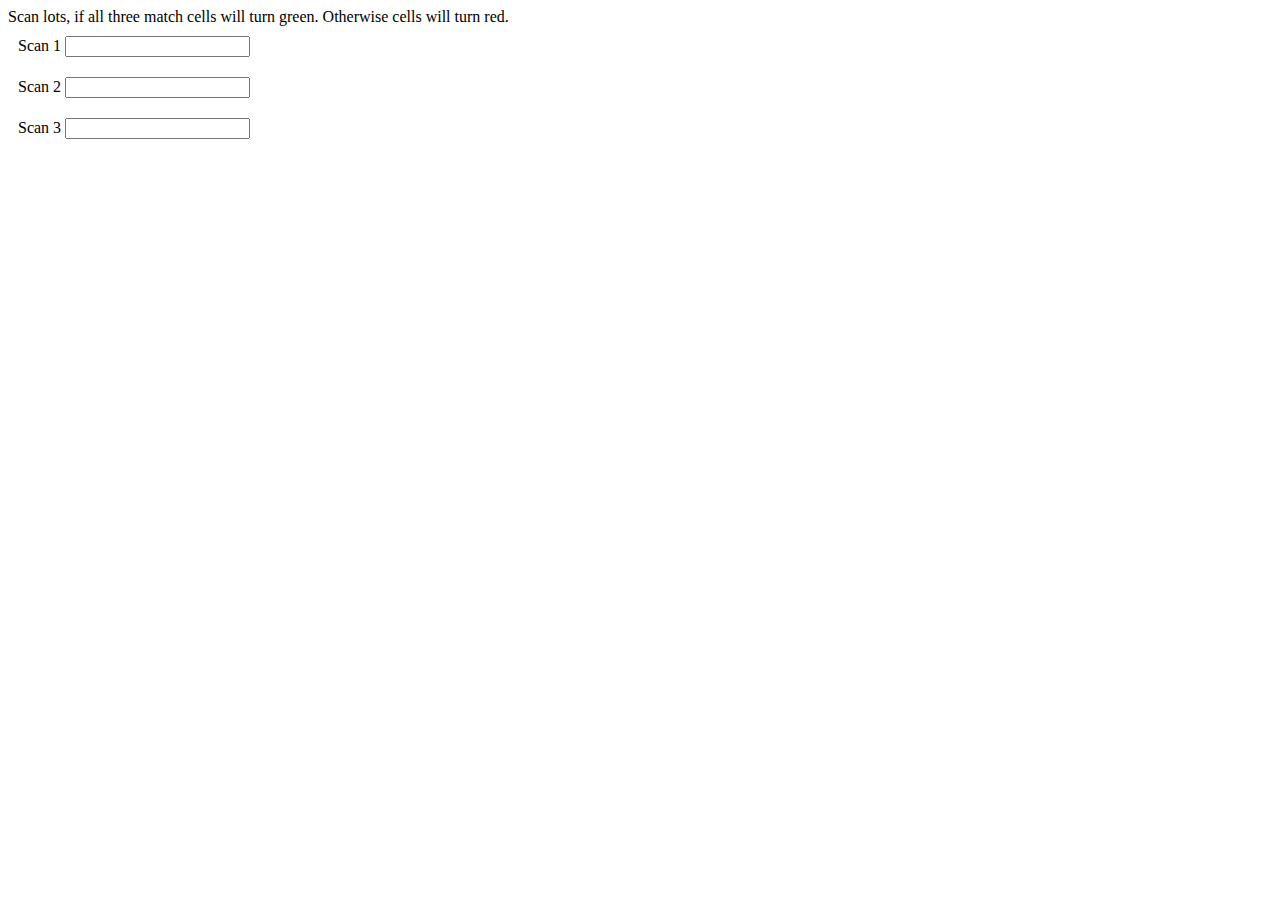
==== LotScanner/index.html @ 1af2df83 "Removed snackbar, replaed with alert (does not show in tablet)" ====
<!DOCTYPE html>
<html>
<head>
    <meta charset="UTF-8">
    <title>Lot Verification Tool</title>
    <link rel="stylesheet" href="styles.css">
</head>
<body>
    <header>Scan lots, if all three match cells will turn green. Otherwise cells will turn red.</header>
    <form id="form">
        <div class="field">
            <label for="scan1">Scan 1</label>
            <input id="scan1" name="scan1" type="text" class="pending">
        </div>
        <div class="field">
            <label for="scan2">Scan 2</label>
            <input id="scan2" name="scan2" type="text" class="pending">
        </div>
        <div class="field">
            <label for="scan3">Scan 3</label>
            <input id="scan3" name="scan3" type="text" class="pending">
        </div>
        
    </form>
    <script src="script.js"></script>
</body>
</html>
---- LotScanner/styles.css ----
input.yellow {
    background-color: yellow;
    opacity: 1.0;
    pointer-events: all;
}
input.grey {
    background-color: grey;
    opacity: 0.8;
    pointer-events: none;
}
input.green {
    background-color: green;
    opacity: 1.0;
    pointer-events: all;
}
input.red {
    background-color: red;
    opacity: 1.0;
    pointer-events: all;
}
div.field{
    padding: 10px;
}
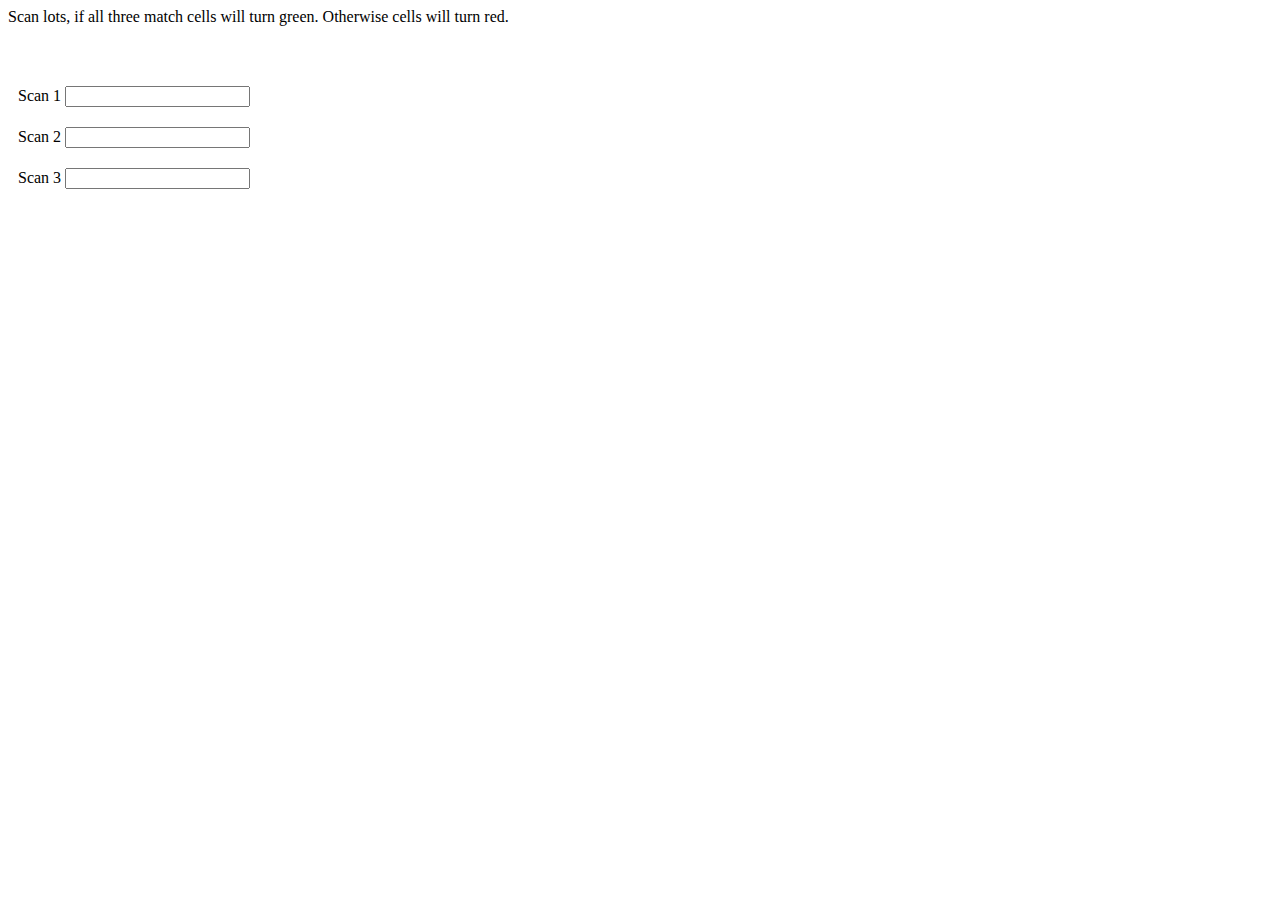
==== commit f6e89e3b: "Changed to fit screens" ====
--- a/LotScanner/index.html
+++ b/LotScanner/index.html
@@ -2,12 +2,14 @@
 <html>
 <head>
     <meta charset="UTF-8">
+    <meta name="viewport" content="width=device-width, initial-scale=1.0"> 
     <title>Lot Verification Tool</title>
     <link rel="stylesheet" href="styles.css">
 </head>
 <body>
     <header>Scan lots, if all three match cells will turn green. Otherwise cells will turn red.</header>
     <form id="form">
+        <div id="alerts">Alert messages will show here</div>
         <div class="field">
             <label for="scan1">Scan 1</label>
             <input id="scan1" name="scan1" type="text" class="pending">
--- a/LotScanner/styles.css
+++ b/LotScanner/styles.css
@@ -21,3 +21,48 @@
 div.field{
     padding: 10px;
 }
+/* The snackbar - position it at the bottom and in the middle of the screen */
+#alerts {
+    visibility: hidden; /* Hidden by default. Visible on click */
+    min-width: 250px; /* Set a default minimum width */
+    margin-left: -125px; /* Divide value of min-width by 2 */
+    background-color: rgb(110, 11, 11); /* Red background color */
+    color: #fff; /* White text color */
+    text-align: center; /* Centered text */
+    border-radius: 2px; /* Rounded borders */
+    padding: 16px; /* Padding */
+    position: sticky; /* Sit on top of the screen */
+    z-index: 1; /* Add a z-index if needed */
+    left: 50%; /* Center the snackbar */
+    bottom: 30px; /* 30px from the bottom */
+  }
+  
+  /* Show the snackbar when clicking on a button (class added with JavaScript) */
+  #alerts.show {
+    visibility: visible; /* Show the snackbar */
+    /* Add animation: Take 0.5 seconds to fade in and out the snackbar.
+    However, delay the fade out process for 2.5 seconds */
+    -webkit-animation: fadein 0.5s, fadeout 0.5s 2.5s;
+    animation: fadein 0.5s, fadeout 0.5s 2.5s;
+  }
+  
+  /* Animations to fade the snackbar in and out */
+  @-webkit-keyframes fadein {
+    from {bottom: 0; opacity: 0;}
+    to {bottom: 30px; opacity: 1;}
+  }
+  
+  @keyframes fadein {
+    from {bottom: 0; opacity: 0;}
+    to {bottom: 30px; opacity: 1;}
+  }
+  
+  @-webkit-keyframes fadeout {
+    from {bottom: 30px; opacity: 1;}
+    to {bottom: 0; opacity: 0;}
+  }
+  
+  @keyframes fadeout {
+    from {bottom: 30px; opacity: 1;}
+    to {bottom: 0; opacity: 0;}
+  }
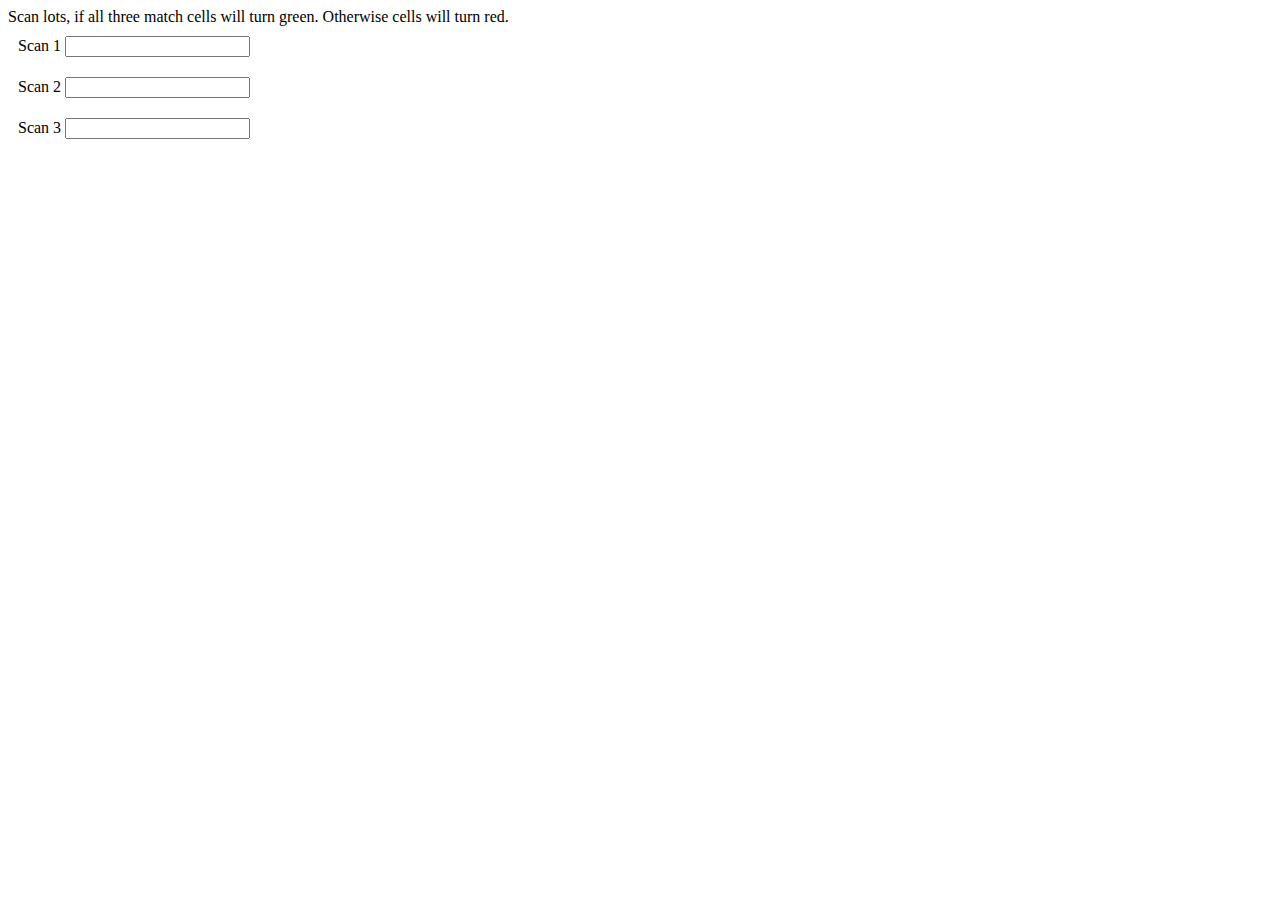
==== commit 3d346e6f: "Just went with alert to show entry errors" ====
--- a/LotScanner/index.html
+++ b/LotScanner/index.html
@@ -9,7 +9,6 @@
 <body>
     <header>Scan lots, if all three match cells will turn green. Otherwise cells will turn red.</header>
     <form id="form">
-        <div id="alerts">Alert messages will show here</div>
         <div class="field">
             <label for="scan1">Scan 1</label>
             <input id="scan1" name="scan1" type="text" class="pending">
--- a/LotScanner/styles.css
+++ b/LotScanner/styles.css
@@ -21,48 +21,3 @@
 div.field{
     padding: 10px;
 }
-/* The snackbar - position it at the bottom and in the middle of the screen */
-#alerts {
-    visibility: hidden; /* Hidden by default. Visible on click */
-    min-width: 250px; /* Set a default minimum width */
-    margin-left: -125px; /* Divide value of min-width by 2 */
-    background-color: rgb(110, 11, 11); /* Red background color */
-    color: #fff; /* White text color */
-    text-align: center; /* Centered text */
-    border-radius: 2px; /* Rounded borders */
-    padding: 16px; /* Padding */
-    position: sticky; /* Sit on top of the screen */
-    z-index: 1; /* Add a z-index if needed */
-    left: 50%; /* Center the snackbar */
-    bottom: 30px; /* 30px from the bottom */
-  }
-  
-  /* Show the snackbar when clicking on a button (class added with JavaScript) */
-  #alerts.show {
-    visibility: visible; /* Show the snackbar */
-    /* Add animation: Take 0.5 seconds to fade in and out the snackbar.
-    However, delay the fade out process for 2.5 seconds */
-    -webkit-animation: fadein 0.5s, fadeout 0.5s 2.5s;
-    animation: fadein 0.5s, fadeout 0.5s 2.5s;
-  }
-  
-  /* Animations to fade the snackbar in and out */
-  @-webkit-keyframes fadein {
-    from {bottom: 0; opacity: 0;}
-    to {bottom: 30px; opacity: 1;}
-  }
-  
-  @keyframes fadein {
-    from {bottom: 0; opacity: 0;}
-    to {bottom: 30px; opacity: 1;}
-  }
-  
-  @-webkit-keyframes fadeout {
-    from {bottom: 30px; opacity: 1;}
-    to {bottom: 0; opacity: 0;}
-  }
-  
-  @keyframes fadeout {
-    from {bottom: 30px; opacity: 1;}
-    to {bottom: 0; opacity: 0;}
-  }
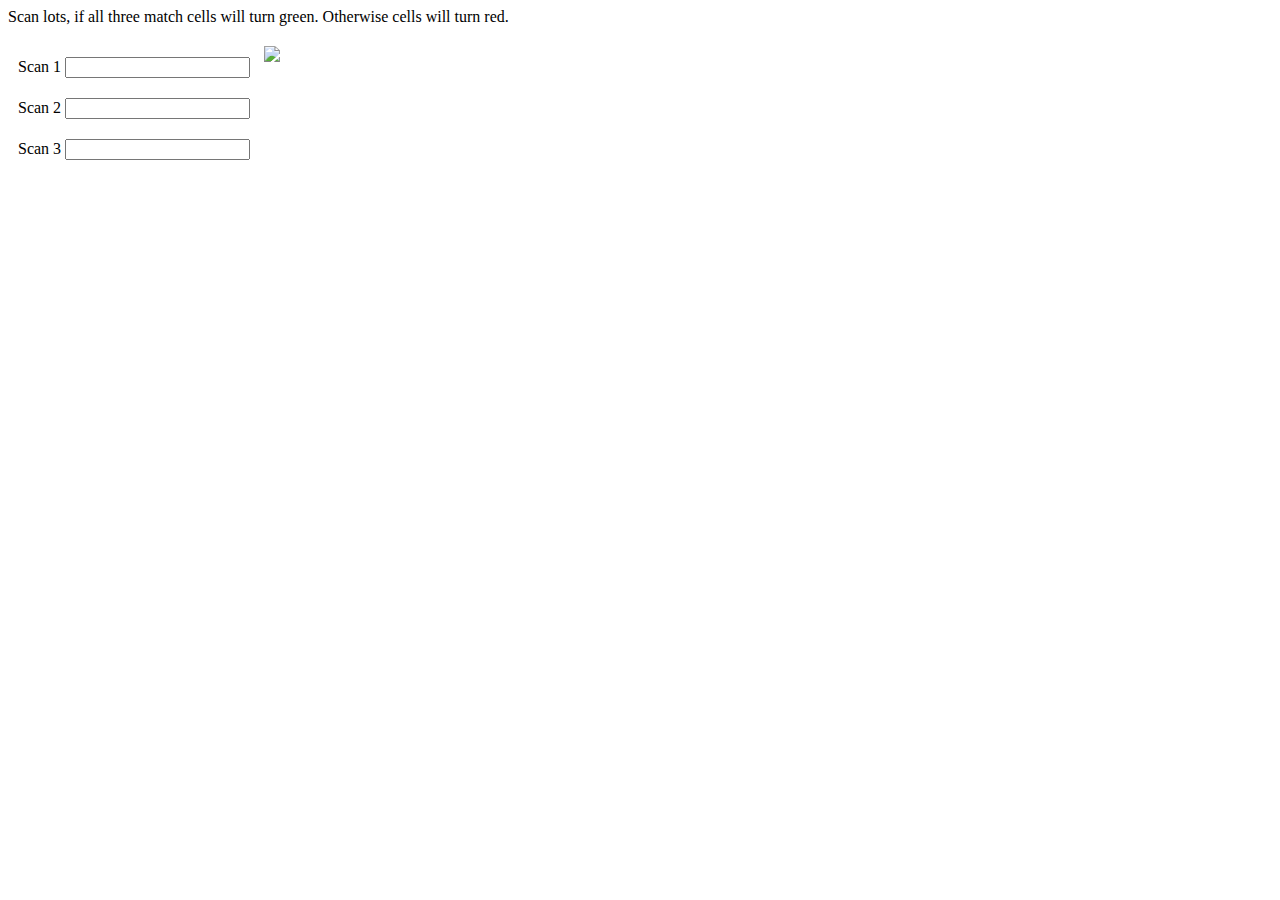
==== commit ae901e76: "Added images for testing" ====
--- a/LotScanner/index.html
+++ b/LotScanner/index.html
@@ -8,10 +8,12 @@
 </head>
 <body>
     <header>Scan lots, if all three match cells will turn green. Otherwise cells will turn red.</header>
+    
     <form id="form">
         <div class="field">
             <label for="scan1">Scan 1</label>
             <input id="scan1" name="scan1" type="text" class="pending">
+            <img id="scanmascot" src="../media/test.gif">
         </div>
         <div class="field">
             <label for="scan2">Scan 2</label>
@@ -22,6 +24,7 @@
             <input id="scan3" name="scan3" type="text" class="pending">
         </div>
         
+        
     </form>
     <script src="script.js"></script>
 </body>
--- a/LotScanner/styles.css
+++ b/LotScanner/styles.css
@@ -21,3 +21,8 @@
 div.field{
     padding: 10px;
 }
+img {
+    padding: 10px;
+    max-width: 20%;
+}
+
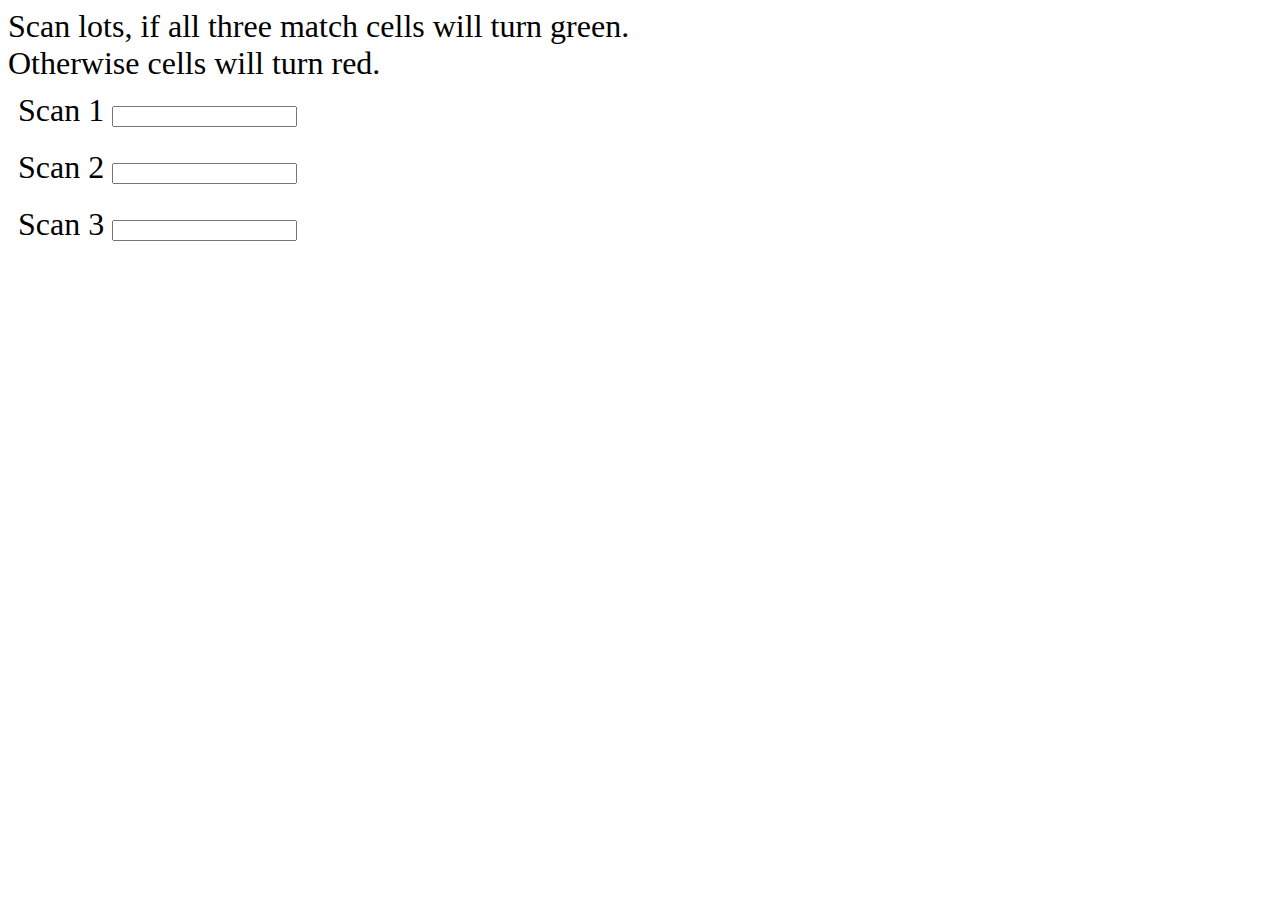
==== commit 9ca86285: "increase font size" ====
--- a/LotScanner/index.html
+++ b/LotScanner/index.html
@@ -2,18 +2,17 @@
 <html>
 <head>
     <meta charset="UTF-8">
-    <meta name="viewport" content="width=device-width, initial-scale=1.0"> 
+    <meta name="viewport" content="width=device-width, initial-scale=3.0"> 
     <title>Lot Verification Tool</title>
     <link rel="stylesheet" href="styles.css">
 </head>
 <body>
-    <header>Scan lots, if all three match cells will turn green. Otherwise cells will turn red.</header>
-    
+    <header>Scan lots, if all three match cells will turn green.<br>
+         Otherwise cells will turn red.</header>
     <form id="form">
         <div class="field">
             <label for="scan1">Scan 1</label>
             <input id="scan1" name="scan1" type="text" class="pending">
-            <img id="scanmascot" src="../media/test.gif">
         </div>
         <div class="field">
             <label for="scan2">Scan 2</label>
@@ -24,7 +23,6 @@
             <input id="scan3" name="scan3" type="text" class="pending">
         </div>
         
-        
     </form>
     <script src="script.js"></script>
 </body>
--- a/LotScanner/styles.css
+++ b/LotScanner/styles.css
@@ -1,3 +1,7 @@
+body{
+    font-size: xx-large;
+}
+
 input.yellow {
     background-color: yellow;
     opacity: 1.0;
@@ -21,8 +25,4 @@
 div.field{
     padding: 10px;
 }
-img {
-    padding: 10px;
-    max-width: 20%;
-}
 
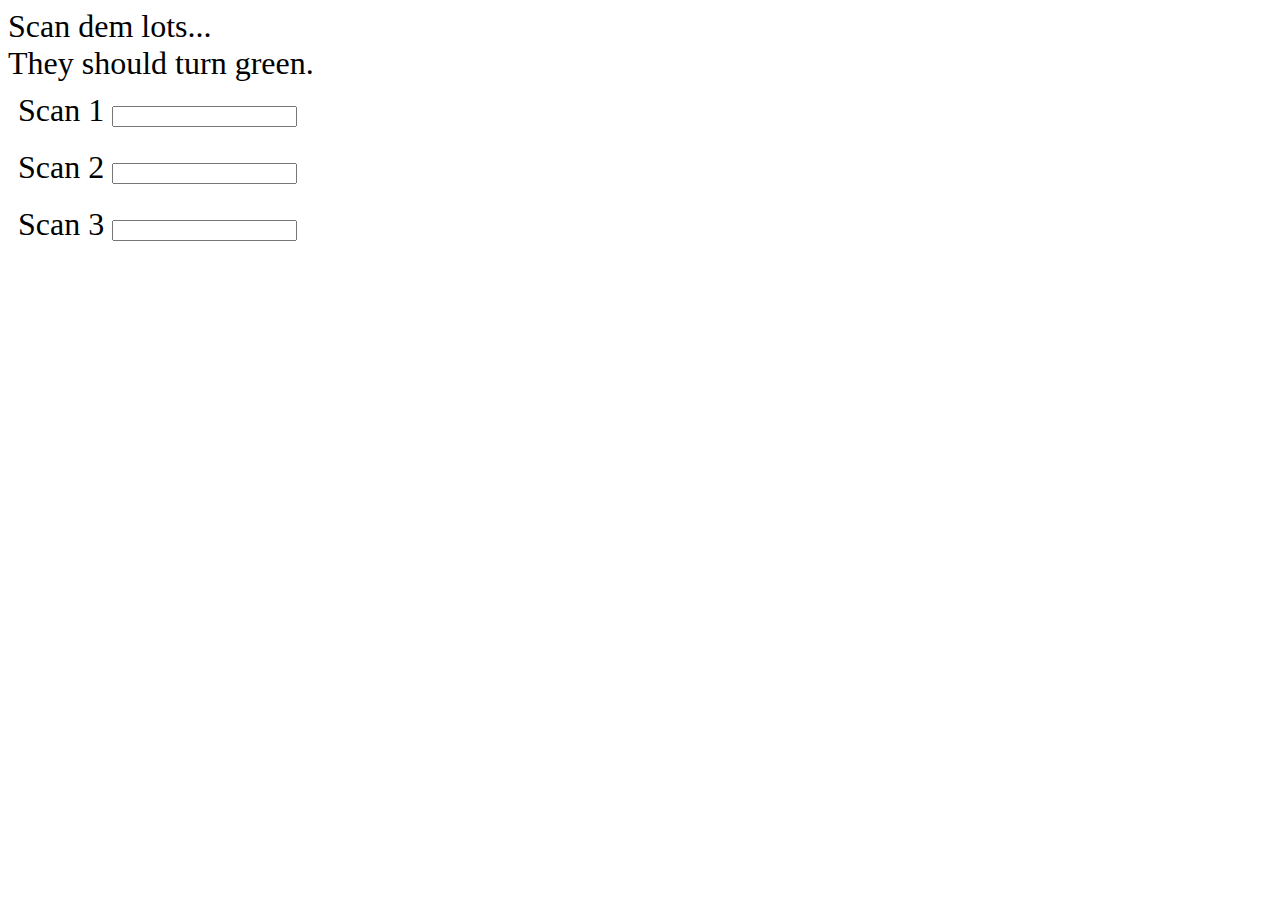
==== commit 11d62ffc: "playing with zoom" ====
--- a/LotScanner/index.html
+++ b/LotScanner/index.html
@@ -2,13 +2,13 @@
 <html>
 <head>
     <meta charset="UTF-8">
-    <meta name="viewport" content="width=device-width, initial-scale=3.0"> 
+    <meta name="viewport" content="width=device-width, initial-scale=2.0"> 
     <title>Lot Verification Tool</title>
     <link rel="stylesheet" href="styles.css">
 </head>
 <body>
-    <header>Scan lots, if all three match cells will turn green.<br>
-         Otherwise cells will turn red.</header>
+    <header>Scan dem lots...<br>
+         They should turn green.</header>
     <form id="form">
         <div class="field">
             <label for="scan1">Scan 1</label>
@@ -22,8 +22,8 @@
             <label for="scan3">Scan 3</label>
             <input id="scan3" name="scan3" type="text" class="pending">
         </div>
-        
     </form>
+    <!---<img id="scanmascot" src="../media/felix_onload.png">--->
     <script src="script.js"></script>
 </body>
 </html>
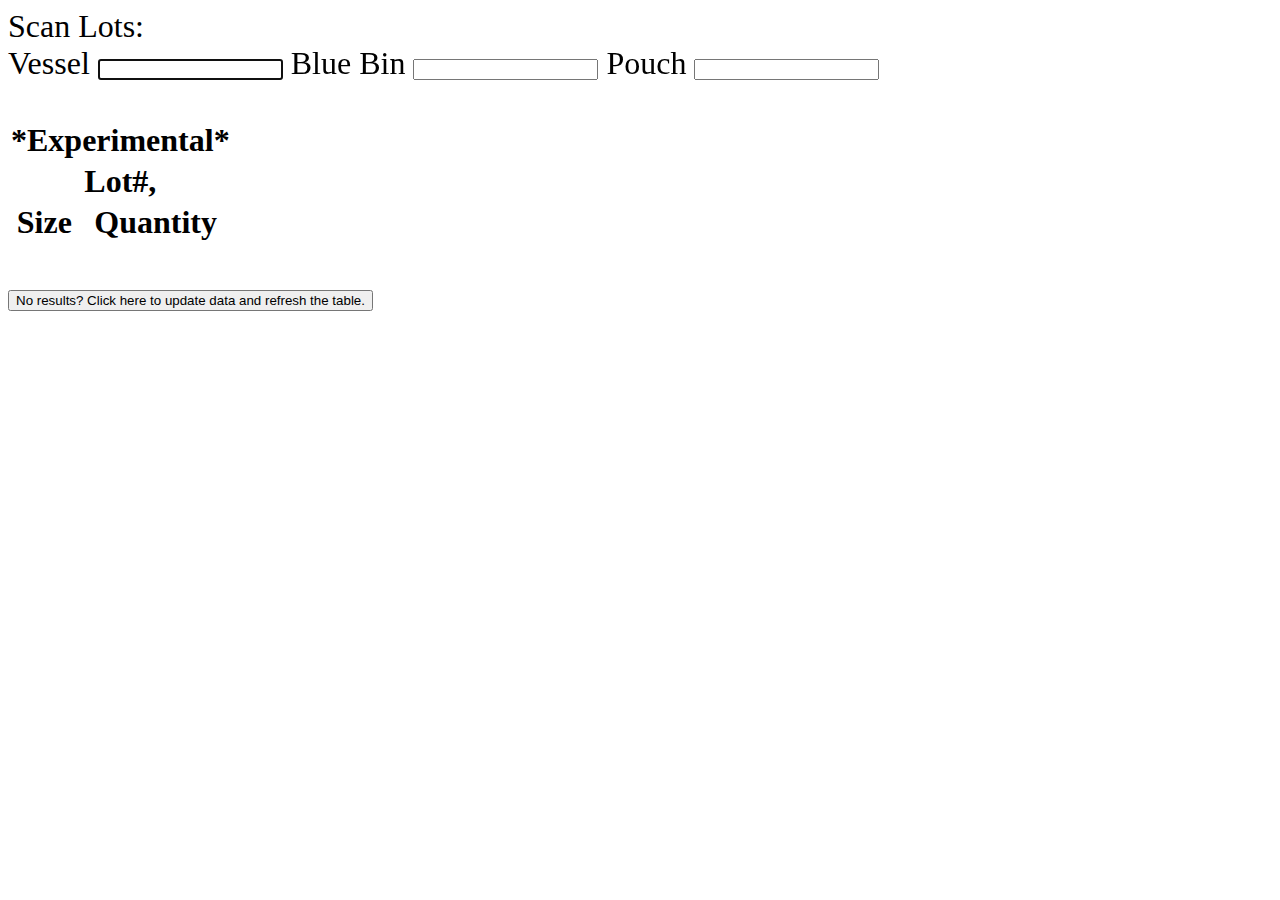
==== commit a7cbb946: "for real for real" ====
--- a/LotScanner/index.html
+++ b/LotScanner/index.html
@@ -5,25 +5,42 @@
     <meta name="viewport" content="width=device-width, initial-scale=2.0"> 
     <title>Lot Verification Tool</title>
     <link rel="stylesheet" href="styles.css">
+    <script src="https://code.jquery.com/jquery-3.6.3.js"></script>
 </head>
 <body>
-    <header>Scan dem lots...<br>
-         They should turn green.</header>
+    <div>
+        Scan Lots:
+    </div>
     <form id="form">
-        <div class="field">
-            <label for="scan1">Scan 1</label>
+    <div class="fields">
+        
+            <label for="scan1">Vessel</label>
             <input id="scan1" name="scan1" type="text" class="pending">
-        </div>
-        <div class="field">
-            <label for="scan2">Scan 2</label>
+        
+        
+            <label for="scan2">Blue Bin</label>
             <input id="scan2" name="scan2" type="text" class="pending">
-        </div>
-        <div class="field">
-            <label for="scan3">Scan 3</label>
+        
+        
+            <label for="scan3">Pouch</label>
             <input id="scan3" name="scan3" type="text" class="pending">
-        </div>
+    </div>
     </form>
+    <br>
+    <div id="tableDiv" class="hidden">
+        <table id="lot_builds_table">
+            <tr><th colspan="2">*Experimental*</th></tr>
+            <tr><th colspan="2">Lot#<span id="lotNumberSpan"></span>, <span id="strainSpan"></span></th></tr>
+            <tr id="lastHeaderRow"><th>Size</th><th>Quantity</th></tr>
+            
+            </tr>
+        </table>
+        <p id="noLotTip" class="hidden">
+             <input type="button" value="No results? Click here to update data and refresh the table." onclick="updateSheetData()">
+        </p>
+    </div>
+    
     <!---<img id="scanmascot" src="../media/felix_onload.png">--->
-    <script src="script.js"></script>
+    <script src="script.js" type="module"></script>
 </body>
 </html>
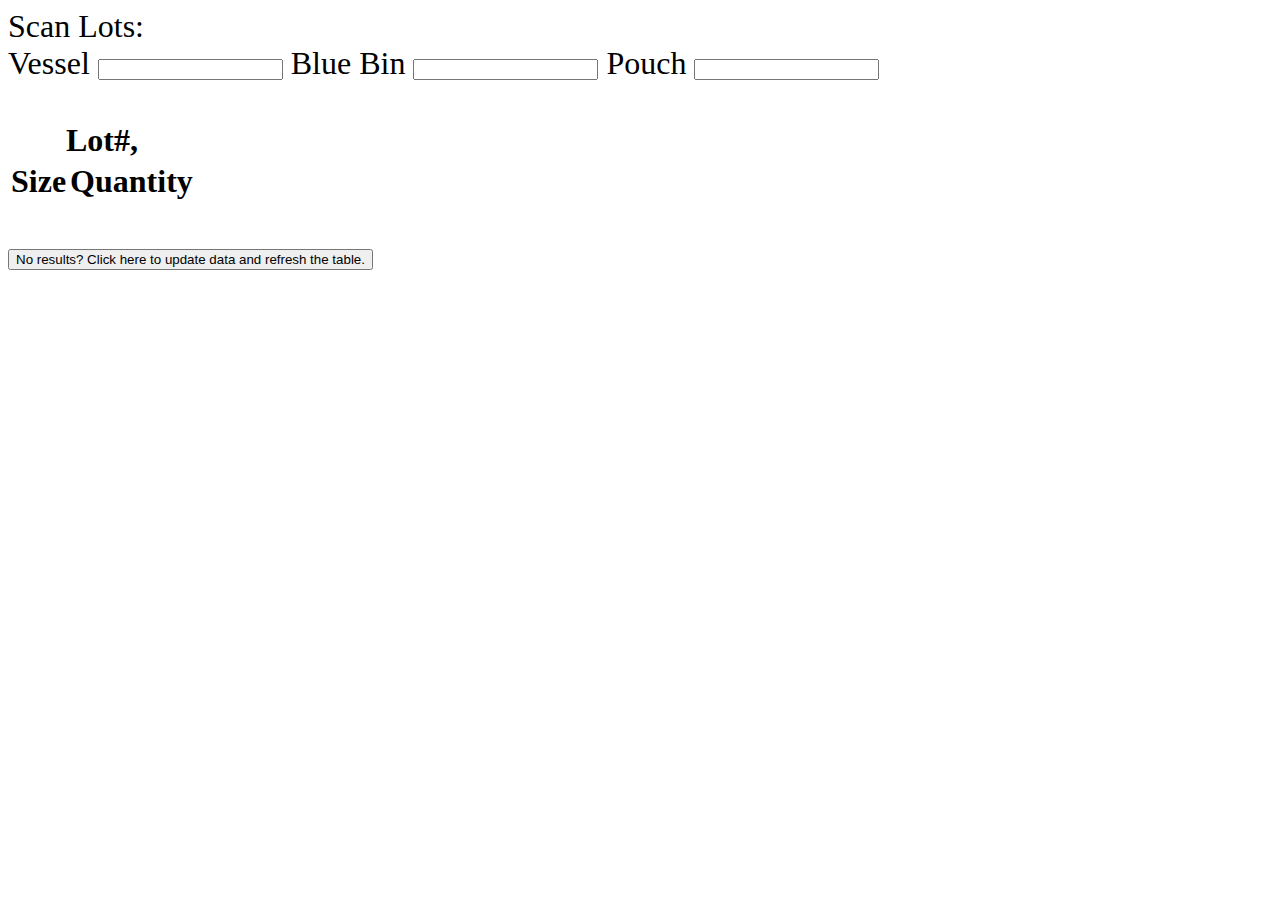
==== commit b84f2600: "removed *Experimental* from table" ====
--- a/LotScanner/index.html
+++ b/LotScanner/index.html
@@ -29,7 +29,6 @@
     <br>
     <div id="tableDiv" class="hidden">
         <table id="lot_builds_table">
-            <tr><th colspan="2">*Experimental*</th></tr>
             <tr><th colspan="2">Lot#<span id="lotNumberSpan"></span>, <span id="strainSpan"></span></th></tr>
             <tr id="lastHeaderRow"><th>Size</th><th>Quantity</th></tr>
             
